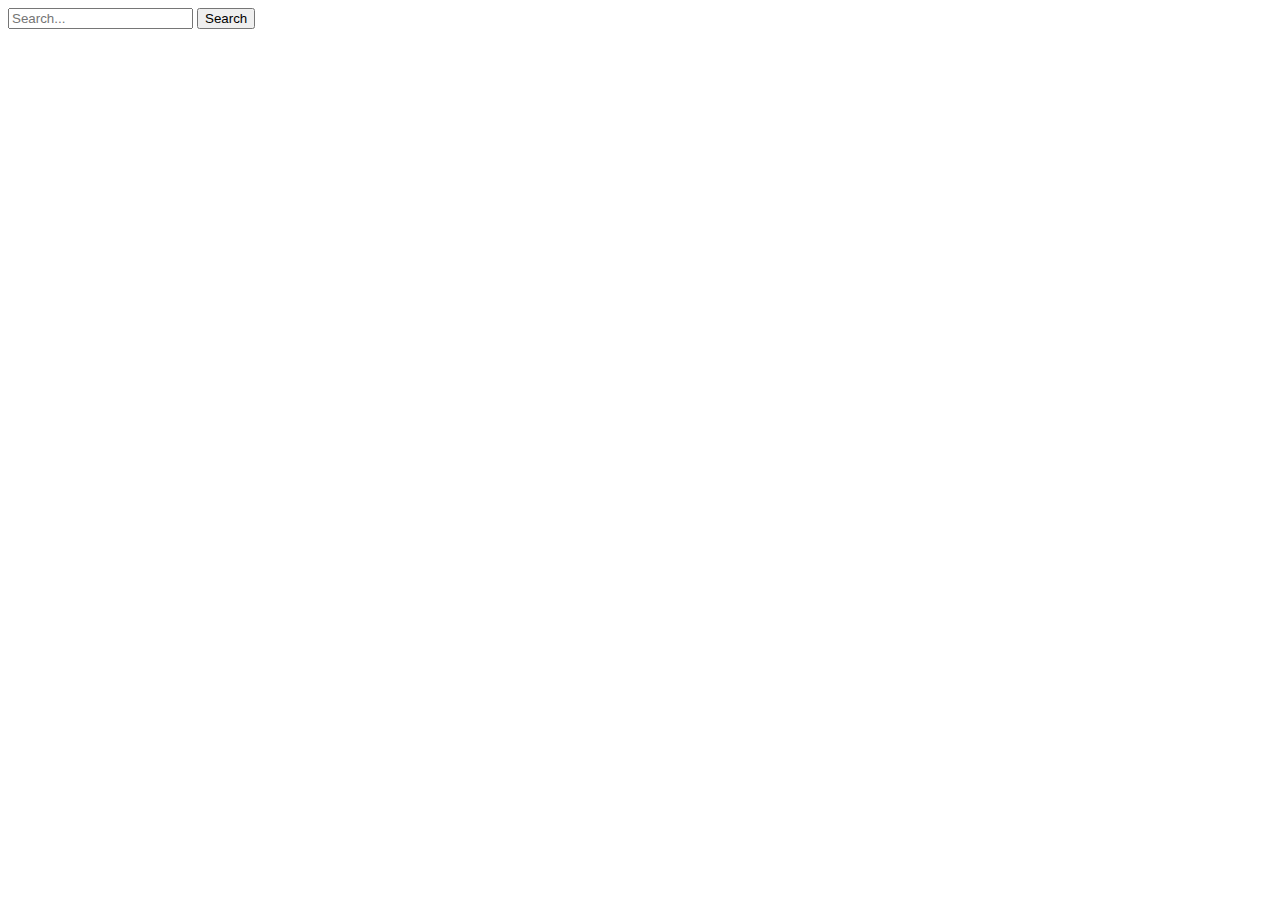
==== templates/index.html @ ba51a89d "add templates folder" ====
<!DOCTYPE html>
<html>
<head>
    <title>Search Bar</title>
</head>
<body>
    <form method="POST" action="/search">
        <input type="text" id="searchInput" name="searchInput" placeholder="Search...">
        <button type="submit">Search</button>
    </form>
</body>
</html>
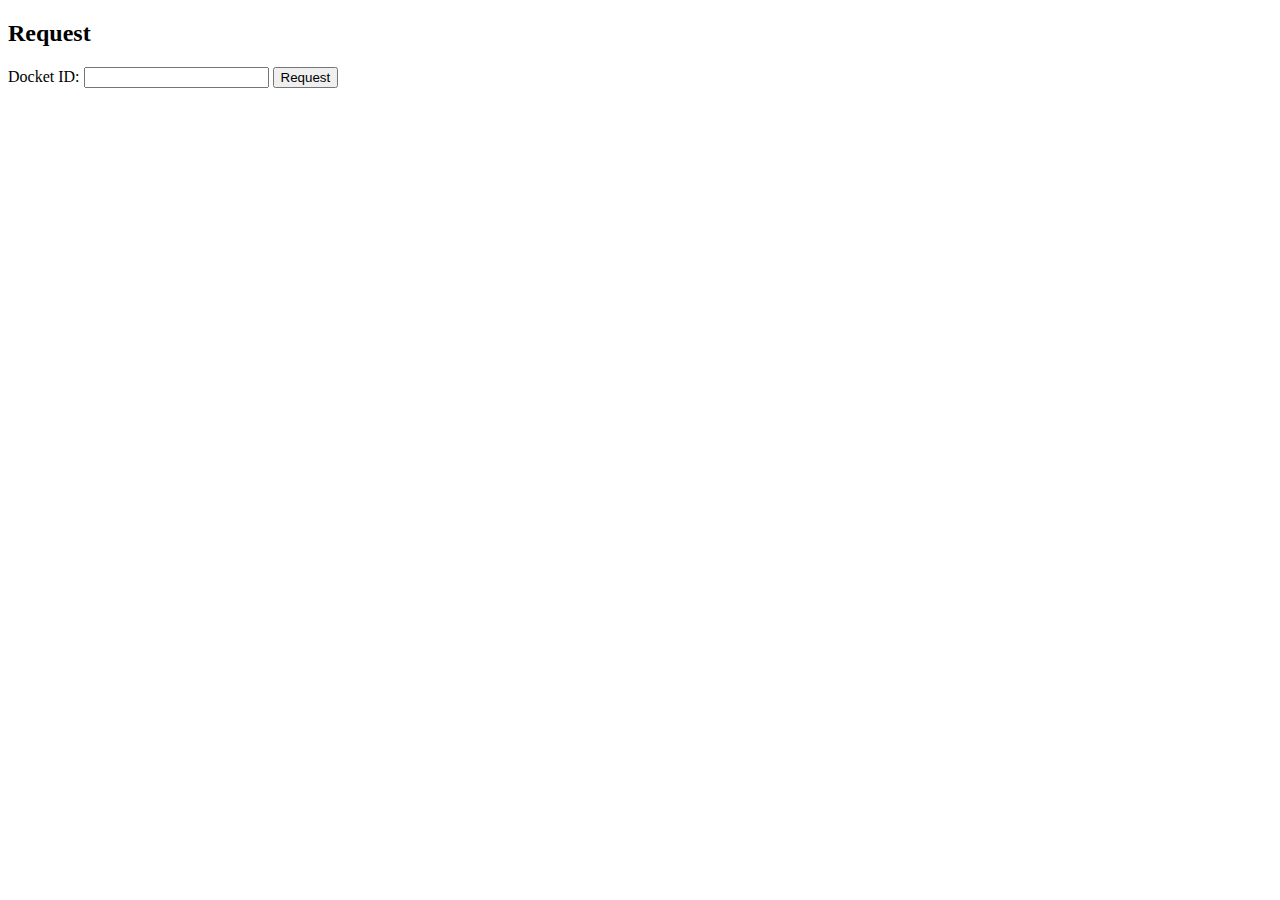
==== commit 65a59c7a: "Short term additions to html" ====
--- a/templates/index.html
+++ b/templates/index.html
@@ -1,12 +1,21 @@
 <!DOCTYPE html>
-<html>
+<html lang="en">
 <head>
-    <title>Search Bar</title>
+    <meta charset="UTF-8">
+    <title>Request</title>
 </head>
 <body>
-    <form method="POST" action="/search">
-        <input type="text" id="searchInput" name="searchInput" placeholder="Search...">
-        <button type="submit">Search</button>
+    <div class="form-container">
+    <h2>Request</h2>
+    <form method="post" action="/docket-id">
+        <label for="docket-id">Docket ID:</label>
+        <input type="text" id="docket-id" name="docket-id" required>
+        
+        <!-- <label for="email">Email:</label>
+        <input type="text" id="email" name="email" required> -->
+        
+        <button type="submit">Request</button>
     </form>
+    </div>
 </body>
-</html>
+</html>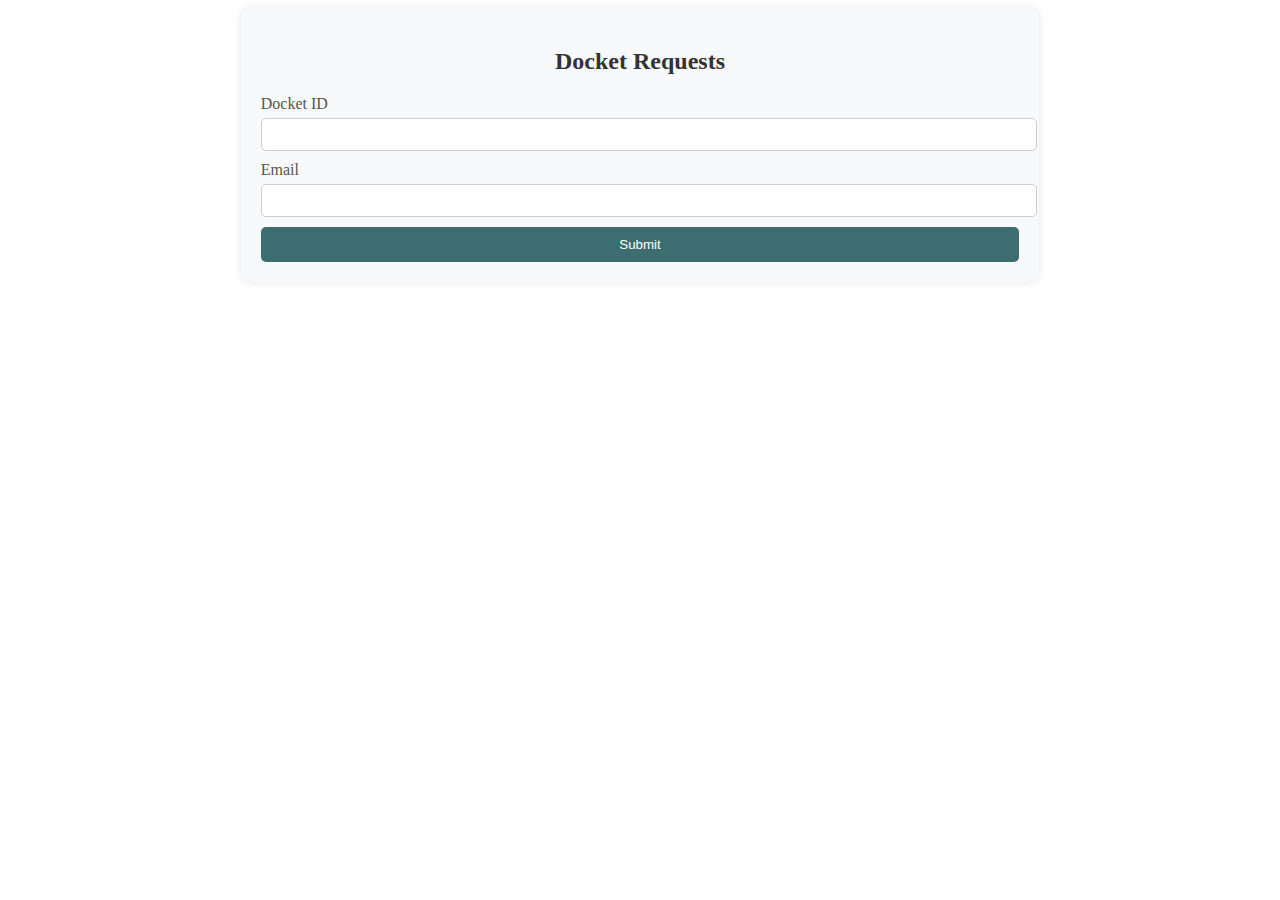
==== commit 754e870b: "Moved styles.css to static forlder (was not working in the templates folder)" ====
--- a/templates/index.html
+++ b/templates/index.html
@@ -1,21 +1,34 @@
+<!-- index.html -->
 <!DOCTYPE html>
 <html lang="en">
 <head>
     <meta charset="UTF-8">
-    <title>Request</title>
+    <title>Docket Requests</title>
+    <!-- Link to the CSS file -->
+    <link rel="stylesheet" type="text/css" href="../static/styles.css">
 </head>
 <body>
     <div class="form-container">
-    <h2>Request</h2>
-    <form method="post" action="/docket-id">
-        <label for="docket-id">Docket ID:</label>
-        <input type="text" id="docket-id" name="docket-id" required>
-        
-        <!-- <label for="email">Email:</label>
-        <input type="text" id="email" name="email" required> -->
-        
-        <button type="submit">Request</button>
+    <h2>Docket Requests</h2>
+    <!-- Form to request docket id and email-->
+    <form id="request-form" method="post">
+        <div class="form-group">
+            <label for="docket_id">Docket ID</label>
+            <input type="text" id="docket_id" name="docket_id">
+            <label for="email">Email</label>
+            <input type="email" id="email" name="email_id">
+            <button type="submit">Submit</button>
+        </div>
     </form>
-    </div>
+    <!-- Message displayed after email has been sent -->
+    <div id="message"></div>
+    <script>
+        document.getElementById("request-form").addEventListener("submit", function(event) {
+            event.preventDefault(); // Prevent form submission
+
+            // Display the message
+            document.getElementById("message").textContent = "Form submitted successfully!";
+        });
+    </script>
 </body>
 </html>--- a/static/styles.css
+++ b/static/styles.css
@@ -0,0 +1,63 @@
+/* Center the form container */
+.form-container {
+    width: 60%;
+    margin: 0 auto;
+    padding: 20px;
+    background-color: #f8f9fa; /* Light gray background */
+    border-radius: 10px;
+    box-shadow: 0 0 10px rgba(0, 0, 0, 0.1); /* Add a subtle shadow */
+}
+
+/* heading */
+h2 {
+    text-align: center;
+    color: #333;
+}
+
+/* form */
+form {
+    margin-top: 20px;
+}
+
+/* form labels */
+label {
+    display: block;
+    margin-bottom: 5px;
+    color: #555; 
+}
+
+/* form inputs */
+input[type="text"],
+input[type="email"] {
+    width: 100%;
+    padding: 8px;
+    margin-bottom: 10px;
+    border: 1px solid #ccc; 
+    border-radius: 5px;
+}
+
+/* submit button */
+button[type="submit"] {
+    width: 100%;
+    padding: 10px;
+    background-color: #3C6E71; 
+    color: #fff; 
+    border: none;
+    border-radius: 5px;
+    cursor: pointer;
+    transition: background-color 0.3s ease;
+}
+
+button[type="submit"]:hover {
+    background-color: #80d0d4; 
+}
+
+/* Style the message */
+.message {
+    margin-top: 20px;
+    padding: 10px;
+    background-color: #d4edda; 
+    color: #155724; 
+    border: 1px solid #c3e6cb; 
+    border-radius: 5px;
+}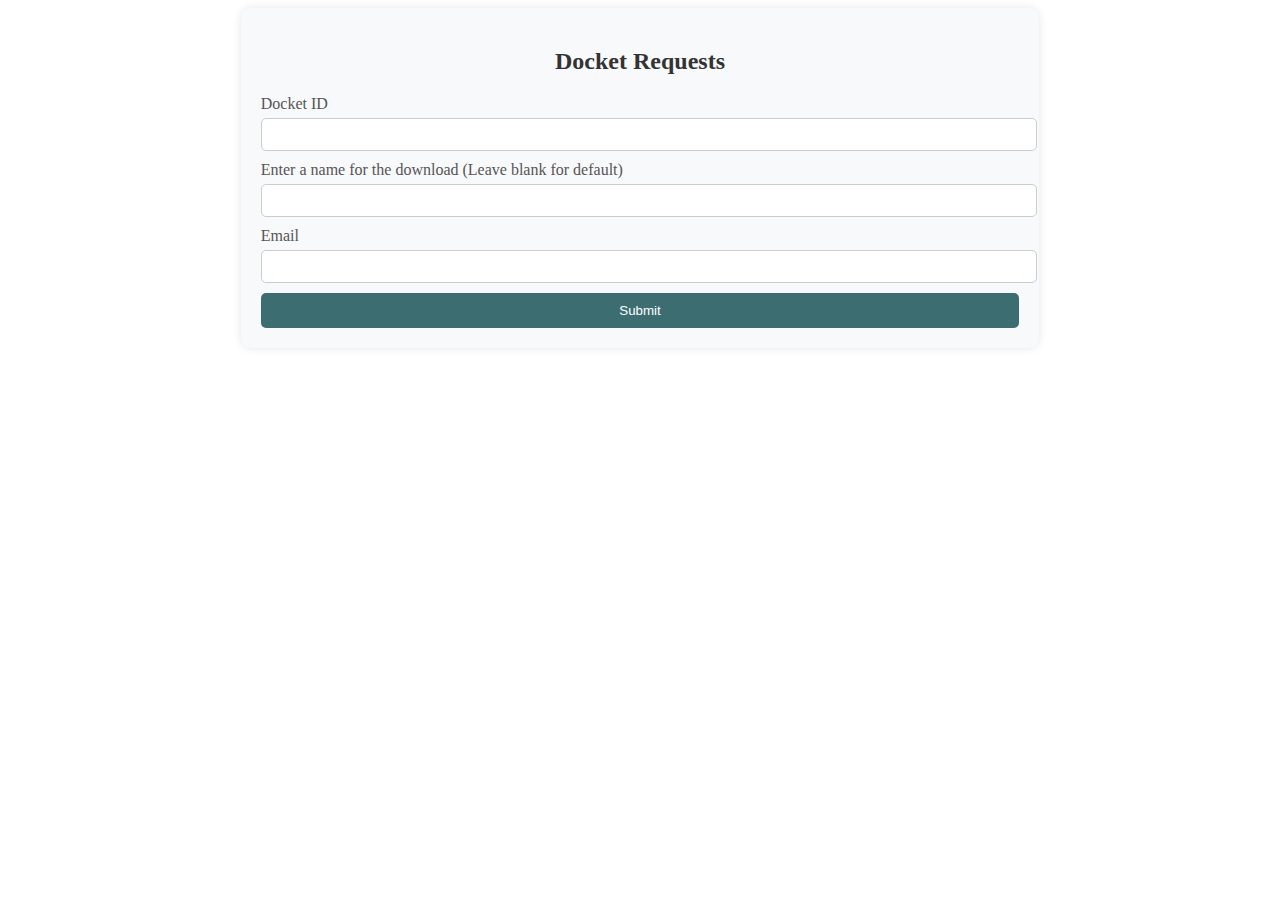
==== commit ce115701: "Added the ability to rename the zip file being downloaded" ====
--- a/templates/index.html
+++ b/templates/index.html
@@ -15,6 +15,8 @@
         <div class="form-group">
             <label for="docket_id">Docket ID</label>
             <input type="text" id="docket_id" name="docket_id">
+            <label for="name_id">Enter a name for the download (Leave blank for default)</label>
+            <input type="text" id="name_id" name="name_id">
             <label for="email">Email</label>
             <input type="email" id="email" name="email_id">
             <button type="submit">Submit</button>
@@ -26,9 +28,32 @@
         document.getElementById("request-form").addEventListener("submit", function(event) {
             event.preventDefault(); // Prevent form submission
 
-            // Display the message
-            document.getElementById("message").textContent = "Form submitted successfully!";
+            // Get the values entered in the form fields
+            var docketId = document.getElementById("docket_id").value;
+            var nameId = document.getElementById("name_id").value;
+            var emailId = document.getElementById("email").value;
+
+            // Prepare the data to be sent
+            var formData = new FormData();
+            formData.append('docket_id', docketId);
+            formData.append('name_id', nameId);
+            formData.append('email_id', emailId);
+
+            // Send the form data using Fetch API
+            fetch('/docket-id', {
+                method: 'POST',
+                body: formData
+            })
+            .then(response => response.text())
+            .then(data => {
+                // Display the response message
+                document.getElementById("message").textContent = data;
+            })
+            .catch(error => {
+                console.error('Error:', error);
+                document.getElementById("message").textContent = "An error occurred while processing the form.";
+            });
         });
     </script>
 </body>
-</html>+</html>
